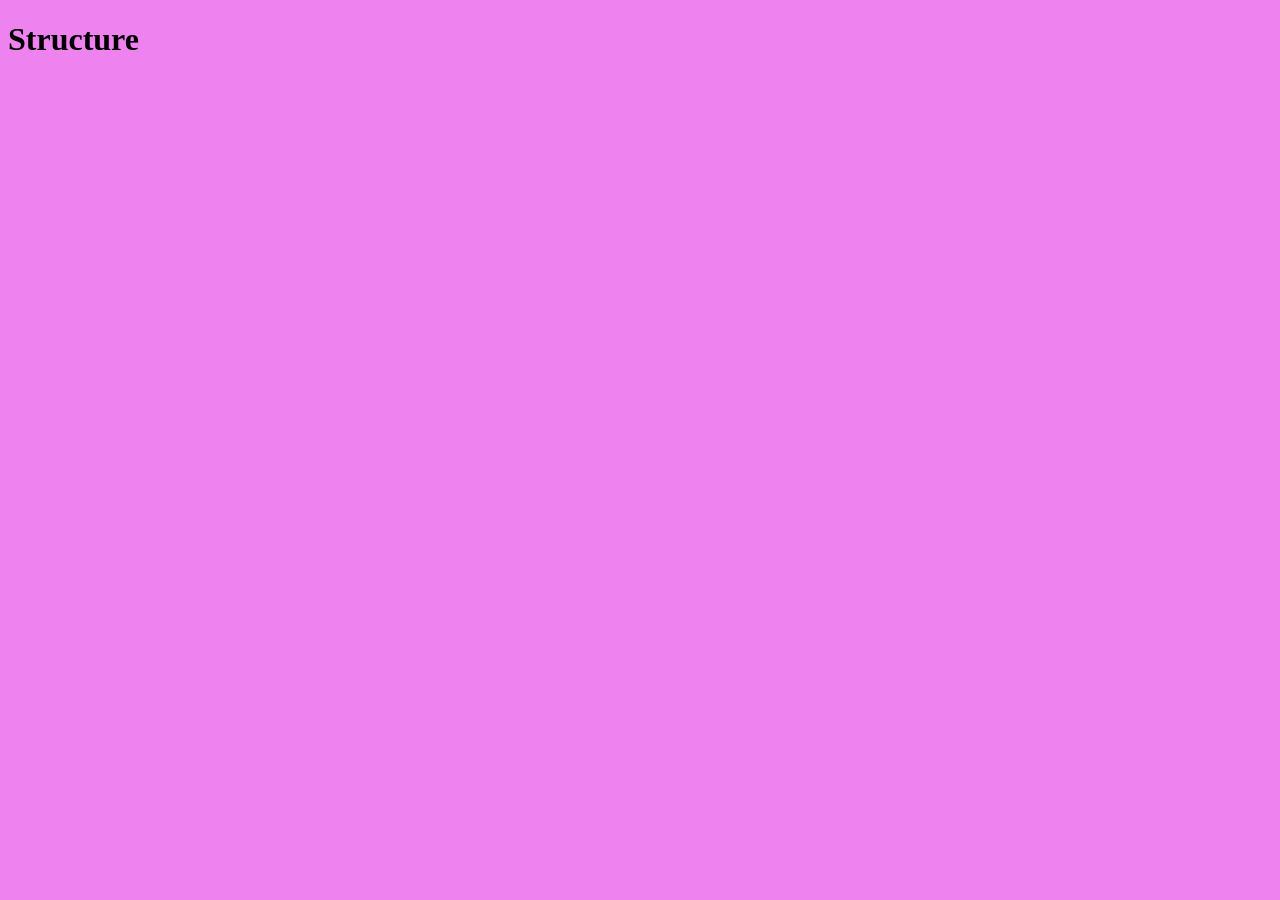
==== index.html @ 007012bb "started project" ====
<!DOCTYPE html>
<html lang="en">
<head>
    <meta charset="uft-8">
    <link rel="stylesheet" href="style.css">
    <title>Structure</title>
    
</head>

<body>
    <h1>Structure</h1>

</body>
</html>
---- style.css ----
html {
    background-color: violet;
}
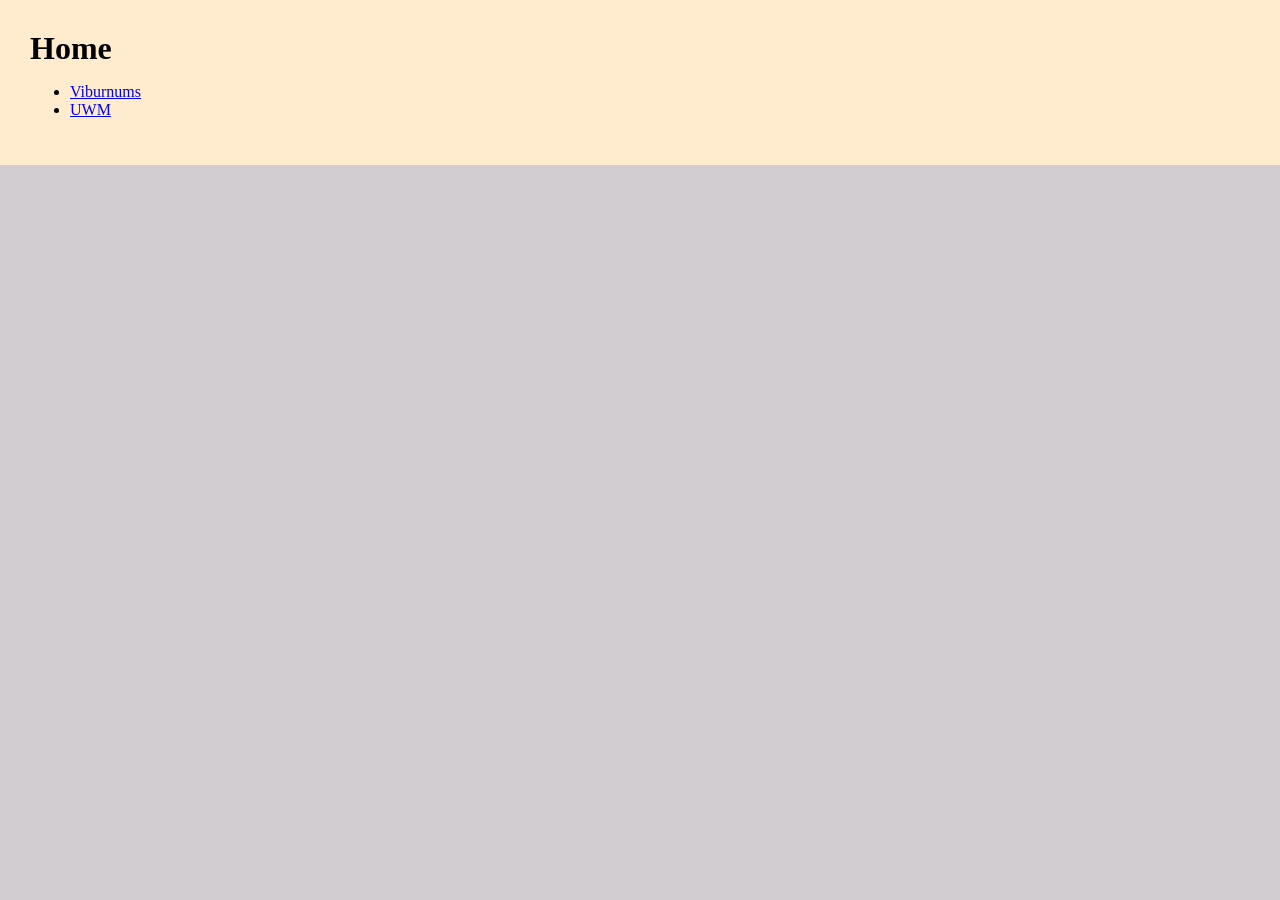
==== commit 3671ab1a: "finished viburmums" ====
--- a/index.html
+++ b/index.html
@@ -1,14 +1,24 @@
 <!DOCTYPE html>
 <html lang="en">
 <head>
-    <meta charset="uft-8">
+    <meta charset="utf-8">
     <link rel="stylesheet" href="style.css">
     <title>Structure</title>
     
 </head>
 
 <body>
-    <h1>Structure</h1>
+    <header class="main-header">
+        <h1>Home</h1>
 
+        <ul>
+            <li>
+                <a href="viburnums.html">Viburnums</a>
+            </li>
+            <li>
+                <a href="uwm.html">UWM</a>
+            </li>
+        </ul>
+    </header>
 </body>
 </html>
--- a/style.css
+++ b/style.css
@@ -1,3 +1,52 @@
 html {
-    background-color: violet;
+    background-color: rgb(209, 205, 209);
+}
+
+body {
+    margin: 0;
+}
+
+h1 {
+    margin: 0;
+}
+
+
+
+.branded-border {
+    border-bottom: 5px dotted rgb(235, 102, 102);
+    padding-bottom: 10px;
+}
+
+.main-header {
+    background-color:blanchedalmond;
+    padding: 30px;
+}
+
+.vib-header {
+    background-color: rgb(168, 236, 168);
+    color: rgb(57, 112, 79);
+    padding: 20px;
+    margin: 20px 0px;
+
+}
+
+.vib-links {
+    color: rgb(57 112 79);
+}
+
+.vib-main {
+    background-color: aquamarine;
+    color: rgb(41, 123, 142);
+    padding: 20px;
+    margin-bottom: 20px;
+}
+
+.vib-footer {
+    background-color: aqua;
+    color: rgb(1, 100, 192);
+    padding: 20px;
+}
+
+.vib-addre {
+    color: rgb(1, 100, 192); 
 }
